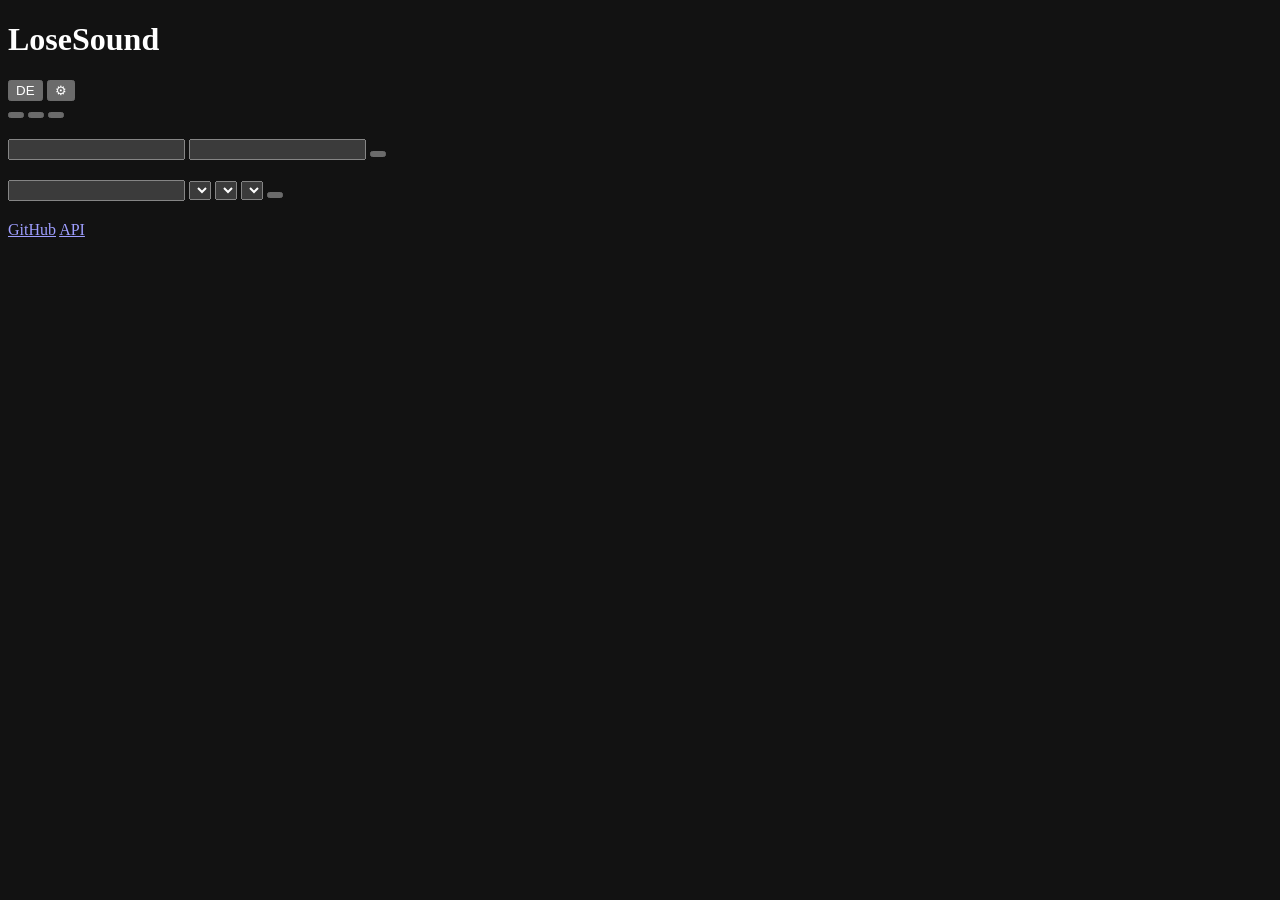
==== src/losesound/static/index.html @ c6cea024 "feat: release LoseSound 1.0 with honest preset modes - add relay/speaker/radioBrowser/orion preset e" ====
<!DOCTYPE html>
<html lang="en" id="htmlRoot">
<head>
  <meta charset="utf-8">
  <meta name="viewport" content="width=device-width, initial-scale=1">
  <meta name="color-scheme" content="dark">
  <title>LoseSound</title>
  <link rel="icon" href="/static/favicon.svg" type="image/svg+xml">
  <link rel="stylesheet" href="/static/style.css">
</head>
<body>
  <div class="container">
    <header class="topbar">
      <div class="brand">
        <span class="logo" aria-hidden="true"></span>
        <div>
          <h1 data-i18n="appName">LoseSound</h1>
          <p class="subtitle" data-i18n="subtitle"></p>
        </div>
      </div>
      <div class="top-actions">
        <div class="health" id="health">
          <span class="dot" id="healthDot"></span>
          <span id="healthLabel" data-i18n="loading"></span>
        </div>
        <button class="icon-btn" id="languageBtn" type="button" aria-label="Language">DE</button>
        <button class="icon-btn" id="settingsBtn" type="button" data-i18n-title="settings">&#9881;</button>
      </div>
    </header>

    <div id="setupBanner" class="banner" hidden></div>
    <div id="message" class="toast" hidden role="status"></div>

    <nav class="tabs" id="tabs">
      <button type="button" class="tab active" data-tab="presets" data-i18n="tabPresets"></button>
      <button type="button" class="tab" data-tab="catalog" data-i18n="tabCatalog"></button>
      <button type="button" class="tab" data-tab="status" data-i18n="tabStatus"></button>
    </nav>

    <main id="main">
      <section class="view active" id="view-presets">
        <div class="card">
          <div class="card-head">
            <h2 data-i18n="presetsTitle"></h2>
            <p class="hint" data-i18n="presetsHint"></p>
          </div>
          <div class="table-wrap" id="presetTable"></div>
        </div>

        <div class="card">
          <h2 data-i18n="stationsTitle"></h2>
          <div class="table-wrap" id="stationList"></div>
        </div>

        <div class="card">
          <h2 data-i18n="addStationTitle"></h2>
          <form id="addStationForm" class="form-row" autocomplete="off">
            <label class="field grow">
              <span data-i18n="displayName"></span>
              <input id="newStationDisplay" data-i18n-placeholder="displayNamePlaceholder">
            </label>
            <label class="field grow2">
              <span data-i18n="streamUrl"></span>
              <input id="newStationUrl" type="url" required data-i18n-placeholder="streamUrlPlaceholder">
            </label>
            <button class="btn primary" type="submit" data-i18n="add"></button>
          </form>
          <p class="hint" data-i18n="addStationHelp"></p>
        </div>
      </section>

      <section class="view" id="view-catalog">
        <div class="card">
          <div class="card-head">
            <h2 data-i18n="catalogTitle"></h2>
            <p class="hint" data-i18n="catalogHint"></p>
          </div>
          <form id="catalogForm" class="form-row" autocomplete="off">
            <label class="field grow2">
              <span data-i18n="query"></span>
              <input id="catalogQuery" data-i18n-placeholder="queryPlaceholder">
            </label>
            <label class="field">
              <span data-i18n="country"></span>
              <select id="catalogCountry"></select>
            </label>
            <label class="field">
              <span data-i18n="category"></span>
              <select id="catalogTag"></select>
            </label>
            <label class="field">
              <span data-i18n="order"></span>
              <select id="catalogOrder"></select>
            </label>
            <button class="btn primary" type="submit" data-i18n="search"></button>
          </form>
          <div class="table-wrap" id="catalogResults"></div>
        </div>
      </section>

      <section class="view" id="view-status">
        <div class="card">
          <h2 data-i18n="speakersTitle"></h2>
          <div id="speakerStatus"></div>
        </div>
        <div class="card">
          <h2 data-i18n="proxyTitle"></h2>
          <div id="proxyStatus"></div>
        </div>
      </section>
    </main>

    <footer class="footer">
      <span id="footerText"></span>
      <span class="footer-links">
        <a href="https://github.com/osxdoc/LoseSound" target="_blank" rel="noreferrer">GitHub</a>
        <a href="/api/setup/status?refresh=1" target="_blank" rel="noreferrer">API</a>
      </span>
    </footer>
  </div>

  <div class="backdrop" id="settingsBackdrop" hidden></div>
  <aside class="panel" id="settingsPanel" hidden>
    <div class="panel-head">
      <h2 data-i18n="settingsTitle"></h2>
      <button class="icon-btn" id="settingsClose" type="button" aria-label="Close">&#10005;</button>
    </div>
    <form id="settingsForm" class="stack" autocomplete="off">
      <label class="field">
        <span data-i18n="bufferSeconds"></span>
        <input id="bufferSeconds" type="number" min="1" max="30" step="1">
      </label>
      <label class="field">
        <span data-i18n="prebufferSeconds"></span>
        <input id="prebufferSeconds" type="number" min="0" max="10" step="1">
      </label>
      <label class="field">
        <span data-i18n="bitrateKbps"></span>
        <input id="bitrateKbps" type="number" min="32" max="320" step="1">
      </label>
      <label class="field">
        <span data-i18n="backoff"></span>
        <input id="reconnectBackoffMs" type="text" placeholder="250,500,1000,2000,3000">
      </label>
      <label class="field">
        <span data-i18n="defaultMode"></span>
        <select id="defaultPresetMode"></select>
      </label>
      <p class="hint" data-i18n="defaultModeHelp"></p>
      <label class="field">
        <span data-i18n="apiToken"></span>
        <input id="apiToken" type="password">
      </label>
      <p class="hint" data-i18n="apiTokenHelp"></p>
      <button class="btn primary" type="submit" data-i18n="save"></button>
    </form>
  </aside>

  <script src="/static/i18n.js"></script>
  <script src="/static/app.js"></script>
</body>
</html>
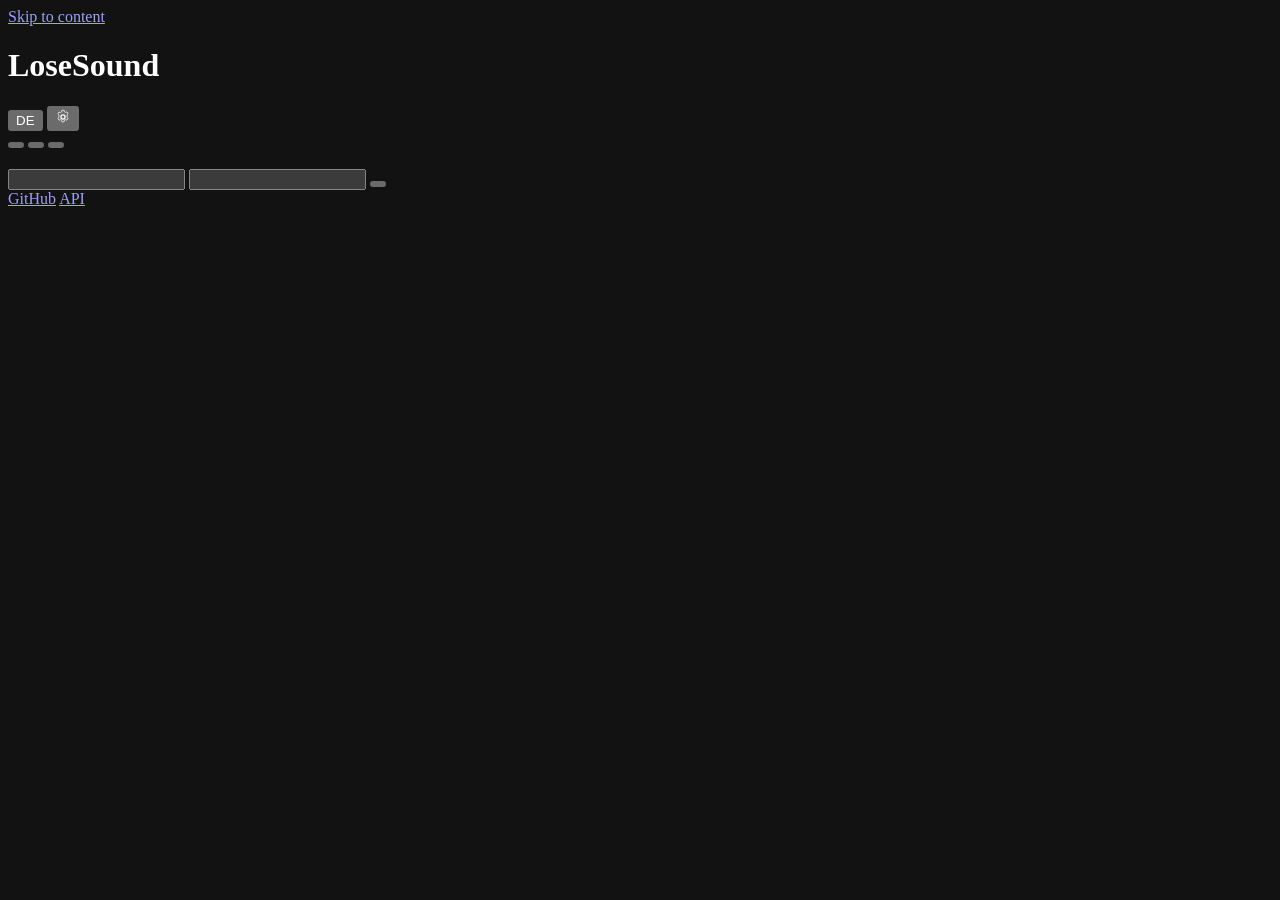
==== commit 43f31301: "feat(ui): rebuild the interface around the preset buttons Replace the dark admin tables with a hardw" ====
--- a/src/losesound/static/index.html
+++ b/src/losesound/static/index.html
@@ -6,54 +6,74 @@
   <meta name="color-scheme" content="dark">
   <title>LoseSound</title>
   <link rel="icon" href="/static/favicon.svg" type="image/svg+xml">
+  <link rel="preload" href="/static/archivo-var.woff2" as="font" type="font/woff2" crossorigin>
   <link rel="stylesheet" href="/static/style.css">
 </head>
 <body>
-  <div class="container">
-    <header class="topbar">
+  <div class="shell">
+    <a class="skip-link" href="#main" data-i18n="skipToContent">Skip to content</a>
+    <header class="masthead">
       <div class="brand">
-        <span class="logo" aria-hidden="true"></span>
-        <div>
-          <h1 data-i18n="appName">LoseSound</h1>
-          <p class="subtitle" data-i18n="subtitle"></p>
-        </div>
+        <span class="mark" aria-hidden="true"><i></i><i></i><i></i><i></i><i></i><i></i></span>
+        <h1 class="wordmark">LoseSound</h1>
+        <span class="tagline" data-i18n="subtitle"></span>
       </div>
-      <div class="top-actions">
+      <div class="masthead-tools">
         <div class="health" id="health">
-          <span class="dot" id="healthDot"></span>
+          <span class="led" id="healthDot" aria-hidden="true"></span>
           <span id="healthLabel" data-i18n="loading"></span>
         </div>
-        <button class="icon-btn" id="languageBtn" type="button" aria-label="Language">DE</button>
-        <button class="icon-btn" id="settingsBtn" type="button" data-i18n-title="settings">&#9881;</button>
+        <button class="quiet-btn" id="languageBtn" type="button" data-i18n-title="language">DE</button>
+        <button class="quiet-btn settings-btn" id="settingsBtn" type="button" data-i18n-title="settings" data-i18n-aria="settings" aria-label="Settings" aria-haspopup="dialog" aria-expanded="false" aria-controls="settingsPanel">
+          <svg viewBox="0 0 20 20" width="16" height="16" aria-hidden="true" focusable="false">
+            <path d="M10 6.6a3.4 3.4 0 1 0 0 6.8 3.4 3.4 0 0 0 0-6.8Zm0 1.6a1.8 1.8 0 1 1 0 3.6 1.8 1.8 0 0 1 0-3.6Z" fill="currentColor"/>
+            <path d="M8.6 1.6h2.8l.4 1.9a6.9 6.9 0 0 1 1.4.8l1.8-.7 1.4 2.4-1.4 1.3c.1.5.2 1 .2 1.5s-.1 1-.2 1.5l1.4 1.3-1.4 2.4-1.8-.7c-.4.3-.9.6-1.4.8l-.4 1.9H8.6l-.4-1.9a6.9 6.9 0 0 1-1.4-.8l-1.8.7-1.4-2.4 1.4-1.3A6 6 0 0 1 4.8 9c0-.5.1-1 .2-1.5L3.6 6.2l1.4-2.4 1.8.7c.4-.3.9-.6 1.4-.8l.4-1.9Z" fill="none" stroke="currentColor" stroke-width="1.2" stroke-linejoin="round" opacity=".75"/>
+          </svg>
+        </button>
       </div>
     </header>
 
-    <div id="setupBanner" class="banner" hidden></div>
+    <div id="setupBanner" class="notice" hidden></div>
     <div id="message" class="toast" hidden role="status"></div>
 
-    <nav class="tabs" id="tabs">
-      <button type="button" class="tab active" data-tab="presets" data-i18n="tabPresets"></button>
-      <button type="button" class="tab" data-tab="catalog" data-i18n="tabCatalog"></button>
-      <button type="button" class="tab" data-tab="status" data-i18n="tabStatus"></button>
+    <nav class="tabs" id="tabs" role="tablist" data-i18n-aria="views" aria-label="Views">
+      <button type="button" class="tab active" id="tab-presets" role="tab" aria-selected="true" aria-controls="view-presets" data-tab="presets" data-i18n="tabPresets"></button>
+      <button type="button" class="tab" id="tab-catalog" role="tab" aria-selected="false" aria-controls="view-catalog" data-tab="catalog" data-i18n="tabCatalog"></button>
+      <button type="button" class="tab" id="tab-status" role="tab" aria-selected="false" aria-controls="view-status" data-tab="status" data-i18n="tabStatus"></button>
     </nav>
 
-    <main id="main">
-      <section class="view active" id="view-presets">
-        <div class="card">
-          <div class="card-head">
-            <h2 data-i18n="presetsTitle"></h2>
-            <p class="hint" data-i18n="presetsHint"></p>
+    <section class="display is-idle" data-i18n-aria="playback" aria-label="Playback">
+      <div class="display-body">
+        <span class="display-label" data-i18n="nowPlaying"></span>
+        <span class="display-title" id="displayTitle"></span>
+        <span class="display-sub" id="displaySub"></span>
+      </div>
+      <div class="display-side">
+        <span class="display-speaker" id="displaySpeaker"></span>
+        <span class="display-ip mono" id="displayIp"></span>
+      </div>
+    </section>
+
+    <main id="main" tabindex="-1">
+      <section class="view active" id="view-presets" role="tabpanel" aria-labelledby="tab-presets">
+        <section class="panel" data-i18n-aria="presetsTitle" aria-label="Preset buttons 1 - 6">
+          <div class="deck" id="presetDeck"></div>
+          <div class="editor" id="presetEditor" role="region" hidden></div>
+        </section>
+
+        <section class="block">
+          <div class="block-head">
+            <h2 data-i18n="stationsTitle"></h2>
+            <p class="hint" data-i18n="stationsHint"></p>
           </div>
-          <div class="table-wrap" id="presetTable"></div>
-        </div>
+          <div id="stationList" class="rack"></div>
+        </section>
 
-        <div class="card">
-          <h2 data-i18n="stationsTitle"></h2>
-          <div class="table-wrap" id="stationList"></div>
-        </div>
-
-        <div class="card">
-          <h2 data-i18n="addStationTitle"></h2>
+        <section class="block add-station">
+          <div class="block-head">
+            <h2 data-i18n="addStationTitle"></h2>
+            <p class="hint" data-i18n="addStationHelp"></p>
+          </div>
           <form id="addStationForm" class="form-row" autocomplete="off">
             <label class="field grow">
               <span data-i18n="displayName"></span>
@@ -65,17 +85,16 @@
             </label>
             <button class="btn primary" type="submit" data-i18n="add"></button>
           </form>
-          <p class="hint" data-i18n="addStationHelp"></p>
-        </div>
+        </section>
       </section>
 
-      <section class="view" id="view-catalog">
-        <div class="card">
-          <div class="card-head">
+      <section class="view" id="view-catalog" role="tabpanel" aria-labelledby="tab-catalog" hidden>
+        <section class="block">
+          <div class="block-head">
             <h2 data-i18n="catalogTitle"></h2>
             <p class="hint" data-i18n="catalogHint"></p>
           </div>
-          <form id="catalogForm" class="form-row" autocomplete="off">
+          <form id="catalogForm" class="form-row search-band" autocomplete="off">
             <label class="field grow2">
               <span data-i18n="query"></span>
               <input id="catalogQuery" data-i18n-placeholder="queryPlaceholder">
@@ -94,19 +113,25 @@
             </label>
             <button class="btn primary" type="submit" data-i18n="search"></button>
           </form>
-          <div class="table-wrap" id="catalogResults"></div>
-        </div>
+          <div id="catalogResults" class="rack"></div>
+        </section>
       </section>
 
-      <section class="view" id="view-status">
-        <div class="card">
-          <h2 data-i18n="speakersTitle"></h2>
+      <section class="view" id="view-status" role="tabpanel" aria-labelledby="tab-status" hidden>
+        <section class="block">
+          <div class="block-head">
+            <h2 data-i18n="speakersTitle"></h2>
+            <p class="hint" data-i18n="speakersHint"></p>
+          </div>
           <div id="speakerStatus"></div>
-        </div>
-        <div class="card">
-          <h2 data-i18n="proxyTitle"></h2>
-          <div id="proxyStatus"></div>
-        </div>
+        </section>
+        <section class="block">
+          <div class="block-head">
+            <h2 data-i18n="proxyTitle"></h2>
+            <p class="hint" data-i18n="proxyHint"></p>
+          </div>
+          <div id="proxyStatus" class="rack"></div>
+        </section>
       </section>
     </main>
 
@@ -120,10 +145,10 @@
   </div>
 
   <div class="backdrop" id="settingsBackdrop" hidden></div>
-  <aside class="panel" id="settingsPanel" hidden>
-    <div class="panel-head">
-      <h2 data-i18n="settingsTitle"></h2>
-      <button class="icon-btn" id="settingsClose" type="button" aria-label="Close">&#10005;</button>
+  <aside class="panel-drawer" id="settingsPanel" role="dialog" aria-modal="true" aria-labelledby="settingsTitle" hidden>
+    <div class="drawer-head">
+      <h2 id="settingsTitle" data-i18n="settingsTitle"></h2>
+      <button class="quiet-btn" id="settingsClose" type="button" data-i18n-aria="close" aria-label="Close">&#10005;</button>
     </div>
     <form id="settingsForm" class="stack" autocomplete="off">
       <label class="field">
